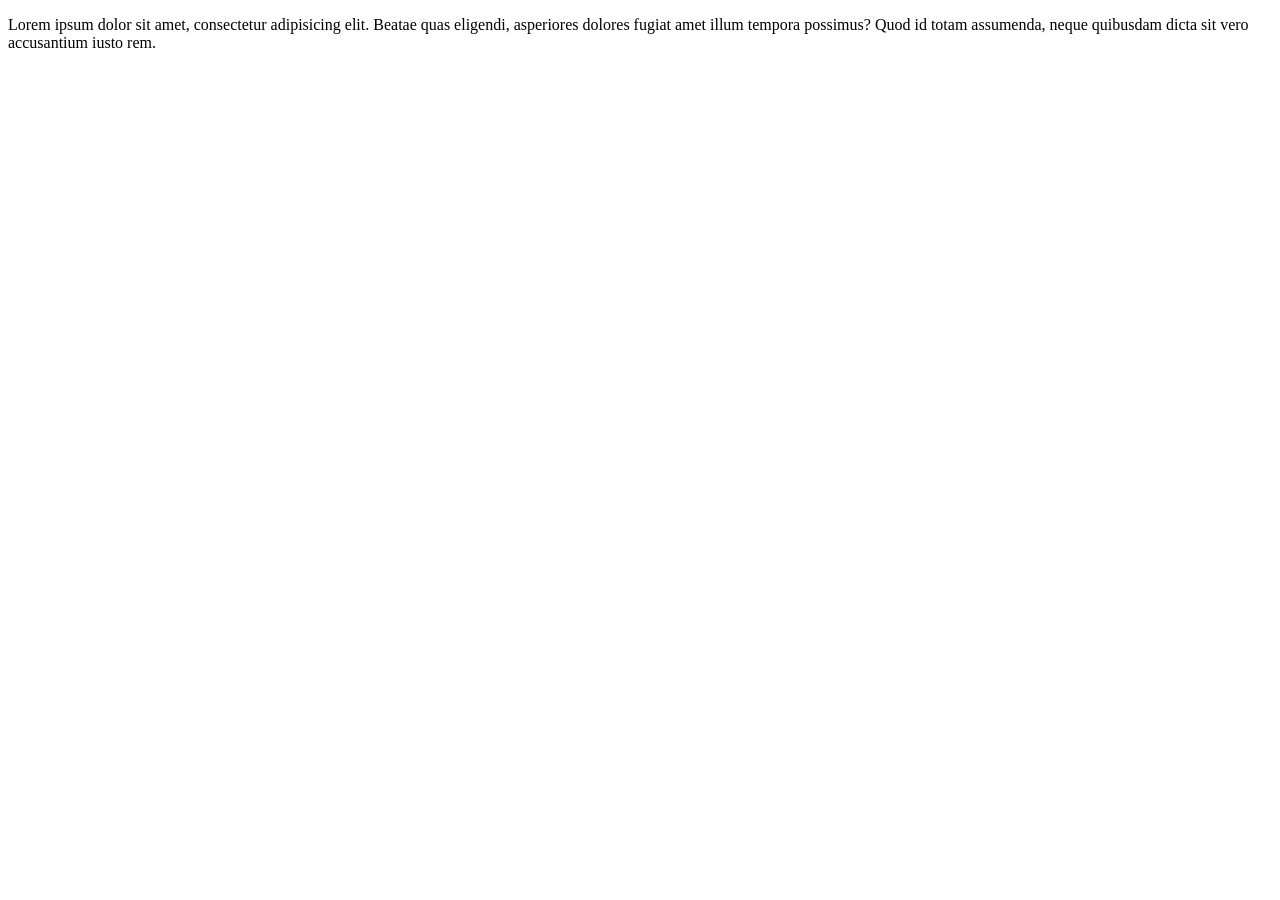
==== index3.html @ dab18b33 "index 3" ====
<!DOCTYPE html>
<html lang="en">
<head>
    <meta charset="UTF-8">
    <meta name="viewport" content="width=device-width, initial-scale=1.0">
    <title>Document</title>
</head>
<body>
    <p>
        Lorem ipsum dolor sit amet, consectetur adipisicing elit. Beatae quas eligendi, asperiores dolores fugiat amet illum tempora possimus? Quod id totam assumenda, neque quibusdam dicta sit vero accusantium iusto rem.
    </p>
</body>
</html>
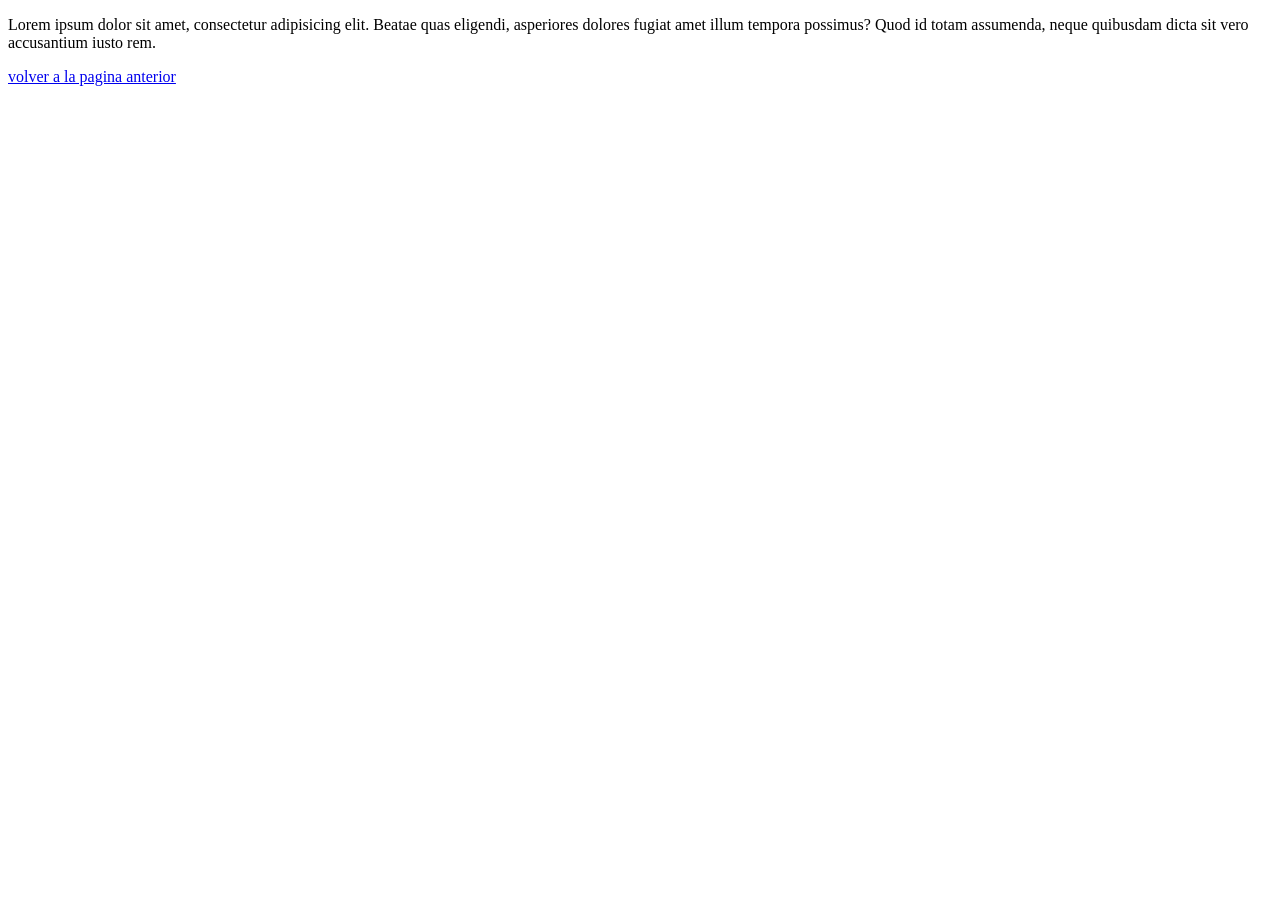
==== commit c8e8b518: "enlaces" ====
--- a/index3.html
+++ b/index3.html
@@ -9,5 +9,6 @@
     <p>
         Lorem ipsum dolor sit amet, consectetur adipisicing elit. Beatae quas eligendi, asperiores dolores fugiat amet illum tempora possimus? Quod id totam assumenda, neque quibusdam dicta sit vero accusantium iusto rem.
     </p>
+    <a href="/index7.html"> volver a la pagina anterior</a>
 </body>
 </html>
